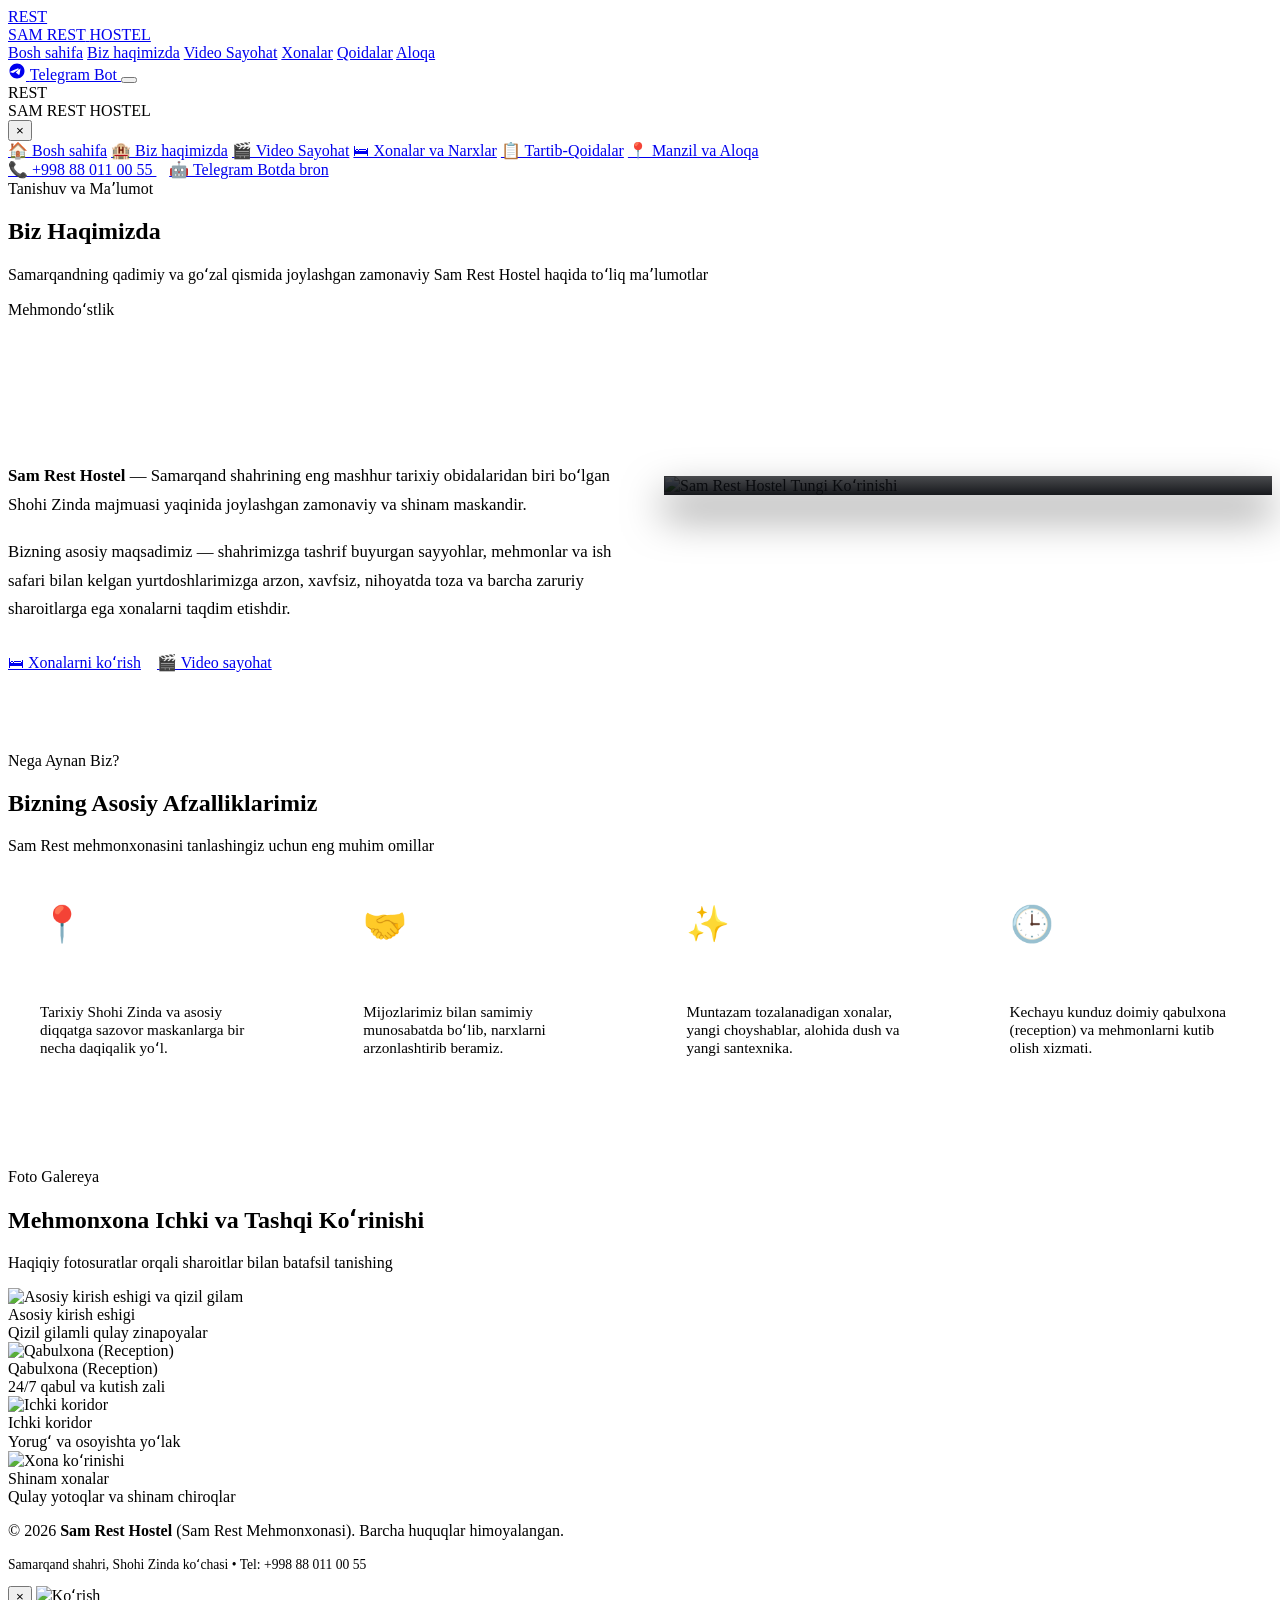
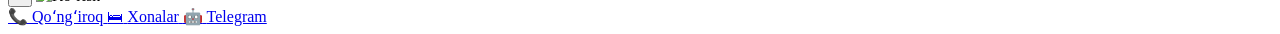
==== website/templates/about.html @ 980dbee9 "Sam Rest Hotel - website and telegram bot complete source" ====
<!DOCTYPE html>
<html lang="uz">
<head>
    <meta charset="UTF-8">
    <meta name="viewport" content="width=device-width, initial-scale=1.0">
    <title>Biz Haqimizda — Sam Rest Hostel</title>
    
    <link rel="preconnect" href="https://fonts.googleapis.com">
    <link rel="preconnect" href="https://fonts.gstatic.com" crossorigin>
    <link href="https://fonts.googleapis.com/css2?family=Outfit:wght@300;400;500;600;700;800&family=Plus+Jakarta+Sans:wght@300;400;500;600;700&display=swap" rel="stylesheet">
    <link rel="stylesheet" href="/static/css/style.css">
</head>
<body>

    <!-- Header Navigation -->
    <header id="navbar">
        <a href="/" class="logo">
            <div class="logo-badge">REST</div>
            <div class="logo-text">
                <span>SAM REST</span>
                <span>HOSTEL</span>
            </div>
        </a>
        
        <nav class="desktop-nav">
            <a href="/" class="nav-link">Bosh sahifa</a>
            <a href="/about" class="nav-link active">Biz haqimizda</a>
            <a href="/videos" class="nav-link">Video Sayohat</a>
            <a href="/rooms" class="nav-link">Xonalar</a>
            <a href="/rules" class="nav-link">Qoidalar</a>
            <a href="/contact" class="nav-link">Aloqa</a>
        </nav>

        <div class="nav-actions">
            <a href="https://t.me/Sam_rest_hotelbot" target="_blank" class="btn-telegram">
                <svg width="18" height="18" viewBox="0 0 24 24" fill="currentColor">
                    <path d="M12 2C6.48 2 2 6.48 2 12s4.48 10 10 10 10-4.48 10-10S17.52 2 12 2zm4.64 6.8c-.15 1.58-.8 5.42-1.13 7.19-.14.75-.42 1-.68 1.03-.58.05-1.02-.38-1.58-.75-.88-.58-1.38-.94-2.23-1.5-.99-.65-.35-1.01.22-1.59.15-.15 2.71-2.48 2.76-2.69.01-.03.01-.14-.07-.19-.08-.05-.19-.02-.27 0-.12.03-1.99 1.27-5.63 3.73-.53.36-1.02.54-1.45.53-.48-.01-1.4-.27-2.08-.49-.84-.27-1.51-.42-1.45-.89.03-.25.38-.51 1.07-.78 4.2-1.82 7-3.03 8.4-3.61 4-.1.67 1.83.69 2.12.02.04.02.09.01.12z"/>
                </svg>
                <span>Telegram Bot</span>
            </a>
            <button class="menu-toggle" id="menuToggle" aria-label="Menyu">
                <span></span>
                <span></span>
                <span></span>
            </button>
        </div>
    </header>

    <!-- Mobile Backdrop -->
    <div class="mobile-drawer-backdrop" id="mobileBackdrop"></div>

    <!-- Mobile Navigation Drawer -->
    <div class="mobile-drawer" id="mobileDrawer">
        <div class="mobile-drawer-header">
            <div class="logo">
                <div class="logo-badge">REST</div>
                <div class="logo-text">
                    <span>SAM REST</span>
                    <span>HOSTEL</span>
                </div>
            </div>
            <button class="mobile-drawer-close" id="drawerClose">&times;</button>
        </div>
        <div class="mobile-nav-links">
            <a href="/" class="mobile-link">🏠 Bosh sahifa</a>
            <a href="/about" class="mobile-link active">🏨 Biz haqimizda</a>
            <a href="/videos" class="mobile-link">🎬 Video Sayohat</a>
            <a href="/rooms" class="mobile-link">🛏 Xonalar va Narxlar</a>
            <a href="/rules" class="mobile-link">📋 Tartib-Qoidalar</a>
            <a href="/contact" class="mobile-link">📍 Manzil va Aloqa</a>
        </div>
        <div class="mobile-drawer-footer">
            <a href="tel:+998880110055" class="mobile-phone-btn">
                📞 +998 88 011 00 55
            </a>
            <a href="https://t.me/Sam_rest_hotelbot" target="_blank" class="btn-telegram" style="width: 100%; justify-content: center; padding: 0.8rem;">
                🤖 Telegram Botda bron
            </a>
        </div>
    </div>

    <!-- Page Hero Banner -->
    <section class="page-hero">
        <span class="page-hero-tag">Tanishuv va Maʼlumot</span>
        <h1 class="page-hero-title">Biz Haqimizda</h1>
        <p class="page-hero-subtitle">
            Samarqandning qadimiy va goʻzal qismida joylashgan zamonaviy Sam Rest Hostel haqida toʻliq maʼlumotlar
        </p>
    </section>

    <!-- About Story Section -->
    <section class="section">
        <div style="display: grid; grid-template-columns: repeat(auto-fit, minmax(320px, 1fr)); gap: 3rem; align-items: center; margin-bottom: 4rem;">
            <div>
                <span class="section-tag">Mehmondoʻstlik</span>
                <h2 style="font-size: 2.4rem; font-weight: 800; color: #ffffff; margin-bottom: 1.2rem; line-height: 1.2;">
                    Samarqandda Oʻz Uyingizdagidek Qulay Hordiq
                </h2>
                <p style="color: var(--text-muted); font-size: 1.05rem; margin-bottom: 1.2rem; line-height: 1.7;">
                    <b>Sam Rest Hostel</b> — Samarqand shahrining eng mashhur tarixiy obidalaridan biri boʻlgan Shohi Zinda majmuasi yaqinida joylashgan zamonaviy va shinam maskandir.
                </p>
                <p style="color: var(--text-muted); font-size: 1.05rem; margin-bottom: 1.8rem; line-height: 1.7;">
                    Bizning asosiy maqsadimiz — shahrimizga tashrif buyurgan sayyohlar, mehmonlar va ish safari bilan kelgan yurtdoshlarimizga arzon, xavfsiz, nihoyatda toza va barcha zaruriy sharoitlarga ega xonalarni taqdim etishdir.
                </p>

                <div style="display: flex; gap: 1rem; flex-wrap: wrap;">
                    <a href="/rooms" class="btn-glow-primary">🛏 Xonalarni koʻrish</a>
                    <a href="/videos" class="btn-glass-secondary">🎬 Video sayohat</a>
                </div>
            </div>

            <div style="position: relative; border-radius: var(--radius-lg); overflow: hidden; border: 1px solid var(--border-glass); box-shadow: 0 20px 40px rgba(0,0,0,0.5);">
                <img src="/static/images/exterior_night.jpg" style="width: 100%; height: 380px; object-fit: cover;" alt="Sam Rest Hostel Tungi Koʻrinishi">
                <div style="position: absolute; bottom: 0; left: 0; right: 0; background: linear-gradient(transparent, rgba(10,12,16,0.95)); padding: 1.5rem; color: #fff;">
                    <div style="font-weight: 700; font-size: 1.1rem;">Sam Rest Hostel — Tungi yorqin koʻrinish</div>
                    <div style="color: var(--text-muted); font-size: 0.85rem;">140311, Samarqand, Shohi Zinda koʻchasi</div>
                </div>
            </div>
        </div>

        <!-- Advantages Grid -->
        <div class="section-header" style="margin-top: 5rem;">
            <span class="section-tag">Nega Aynan Biz?</span>
            <h2>Bizning Asosiy Afzalliklarimiz</h2>
            <p>Sam Rest mehmonxonasini tanlashingiz uchun eng muhim omillar</p>
        </div>

        <div style="display: grid; grid-template-columns: repeat(auto-fit, minmax(260px, 1fr)); gap: 1.8rem; margin-bottom: 4rem;">
            <div class="stat-card" style="text-align: left; padding: 2rem;">
                <div style="font-size: 2.2rem; margin-bottom: 1rem;">📍</div>
                <h3 style="color: #fff; font-size: 1.25rem; margin-bottom: 0.5rem;">Qulay Joylashuv</h3>
                <p style="color: var(--text-muted); font-size: 0.95rem;">Tarixiy Shohi Zinda va asosiy diqqatga sazovor maskanlarga bir necha daqiqalik yoʻl.</p>
            </div>

            <div class="stat-card" style="text-align: left; padding: 2rem;">
                <div style="font-size: 2.2rem; margin-bottom: 1rem;">🤝</div>
                <h3 style="color: #fff; font-size: 1.25rem; margin-bottom: 0.5rem;">Kelishiladigan Narxlar</h3>
                <p style="color: var(--text-muted); font-size: 0.95rem;">Mijozlarimiz bilan samimiy munosabatda boʻlib, narxlarni arzonlashtirib beramiz.</p>
            </div>

            <div class="stat-card" style="text-align: left; padding: 2rem;">
                <div style="font-size: 2.2rem; margin-bottom: 1rem;">✨</div>
                <h3 style="color: #fff; font-size: 1.25rem; margin-bottom: 0.5rem;">Mukammal Tozalik</h3>
                <p style="color: var(--text-muted); font-size: 0.95rem;">Muntazam tozalanadigan xonalar, yangi choyshablar, alohida dush va yangi santexnika.</p>
            </div>

            <div class="stat-card" style="text-align: left; padding: 2rem;">
                <div style="font-size: 2.2rem; margin-bottom: 1rem;">🕒</div>
                <h3 style="color: #fff; font-size: 1.25rem; margin-bottom: 0.5rem;">24/7 Xizmat</h3>
                <p style="color: var(--text-muted); font-size: 0.95rem;">Kechayu kunduz doimiy qabulxona (reception) va mehmonlarni kutib olish xizmati.</p>
            </div>
        </div>

        <!-- Interior Photos Grid -->
        <div class="section-header">
            <span class="section-tag">Foto Galereya</span>
            <h2>Mehmonxona Ichki va Tashqi Koʻrinishi</h2>
            <p>Haqiqiy fotosuratlar orqali sharoitlar bilan batafsil tanishing</p>
        </div>

        <div class="gallery-grid">
            <div class="gallery-item" onclick="openLightbox('/static/images/entrance.jpg')">
                <img src="/static/images/entrance.jpg" alt="Asosiy kirish eshigi va qizil gilam">
                <div class="gallery-overlay">
                    <div class="gallery-caption">Asosiy kirish eshigi</div>
                    <div class="gallery-sub">Qizil gilamli qulay zinapoyalar</div>
                </div>
            </div>

            <div class="gallery-item" onclick="openLightbox('/static/images/reception.png')">
                <img src="/static/images/reception.png" alt="Qabulxona (Reception)">
                <div class="gallery-overlay">
                    <div class="gallery-caption">Qabulxona (Reception)</div>
                    <div class="gallery-sub">24/7 qabul va kutish zali</div>
                </div>
            </div>

            <div class="gallery-item" onclick="openLightbox('/static/images/corridor.jpg')">
                <img src="/static/images/corridor.jpg" alt="Ichki koridor">
                <div class="gallery-overlay">
                    <div class="gallery-caption">Ichki koridor</div>
                    <div class="gallery-sub">Yorugʻ va osoyishta yoʻlak</div>
                </div>
            </div>

            <div class="gallery-item" onclick="openLightbox('/static/images/room2_beds.png')">
                <img src="/static/images/room2_beds.png" alt="Xona koʻrinishi">
                <div class="gallery-overlay">
                    <div class="gallery-caption">Shinam xonalar</div>
                    <div class="gallery-sub">Qulay yotoqlar va shinam chiroqlar</div>
                </div>
            </div>
        </div>
    </section>

    <!-- Footer -->
    <footer>
        <p>&copy; 2026 <strong>Sam Rest Hostel</strong> (Sam Rest Mehmonxonasi). Barcha huquqlar himoyalangan.</p>
        <p style="margin-top: 0.5rem; font-size: 0.85rem; color: var(--text-dim);">
            Samarqand shahri, Shohi Zinda koʻchasi • Tel: +998 88 011 00 55
        </p>
    </footer>

    <!-- Lightbox Modal -->
    <div class="lightbox-modal" id="lightboxModal" onclick="closeLightbox(event)">
        <div class="lightbox-content">
            <button class="lightbox-close" onclick="closeLightbox(null)">&times;</button>
            <img id="lightboxImg" src="" alt="Koʻrish">
        </div>
    </div>

    <script>
        window.addEventListener('scroll', () => {
            const navbar = document.getElementById('navbar');
            if (window.scrollY > 40) {
                navbar.classList.add('scrolled');
            } else {
                navbar.classList.remove('scrolled');
            }
        });

        const modal = document.getElementById('lightboxModal');
        const modalImg = document.getElementById('lightboxImg');

        function openLightbox(src) {
            modalImg.src = src;
            modal.classList.add('active');
            document.body.style.overflow = 'hidden';
        }

        function closeLightbox(e) {
            if (!e || e.target === modal || e.target.classList.contains('lightbox-close')) {
                modal.classList.remove('active');
                document.body.style.overflow = '';
            }
        }
    </script>
    <!-- Mobile Floating Bottom Bar -->
    <div class="mobile-bottom-bar">
        <a href="tel:+998880110055" class="bottom-bar-btn call">
            <span class="icon">📞</span>
            <span>Qoʻngʻiroq</span>
        </a>
        <a href="/rooms" class="bottom-bar-btn rooms">
            <span class="icon">🛏</span>
            <span>Xonalar</span>
        </a>
        <a href="https://t.me/Sam_rest_hotelbot" target="_blank" class="bottom-bar-btn tg">
            <span class="icon">🤖</span>
            <span>Telegram</span>
        </a>
    </div>

    <script src="/static/js/mobile.js"></script>
</body>
</html>
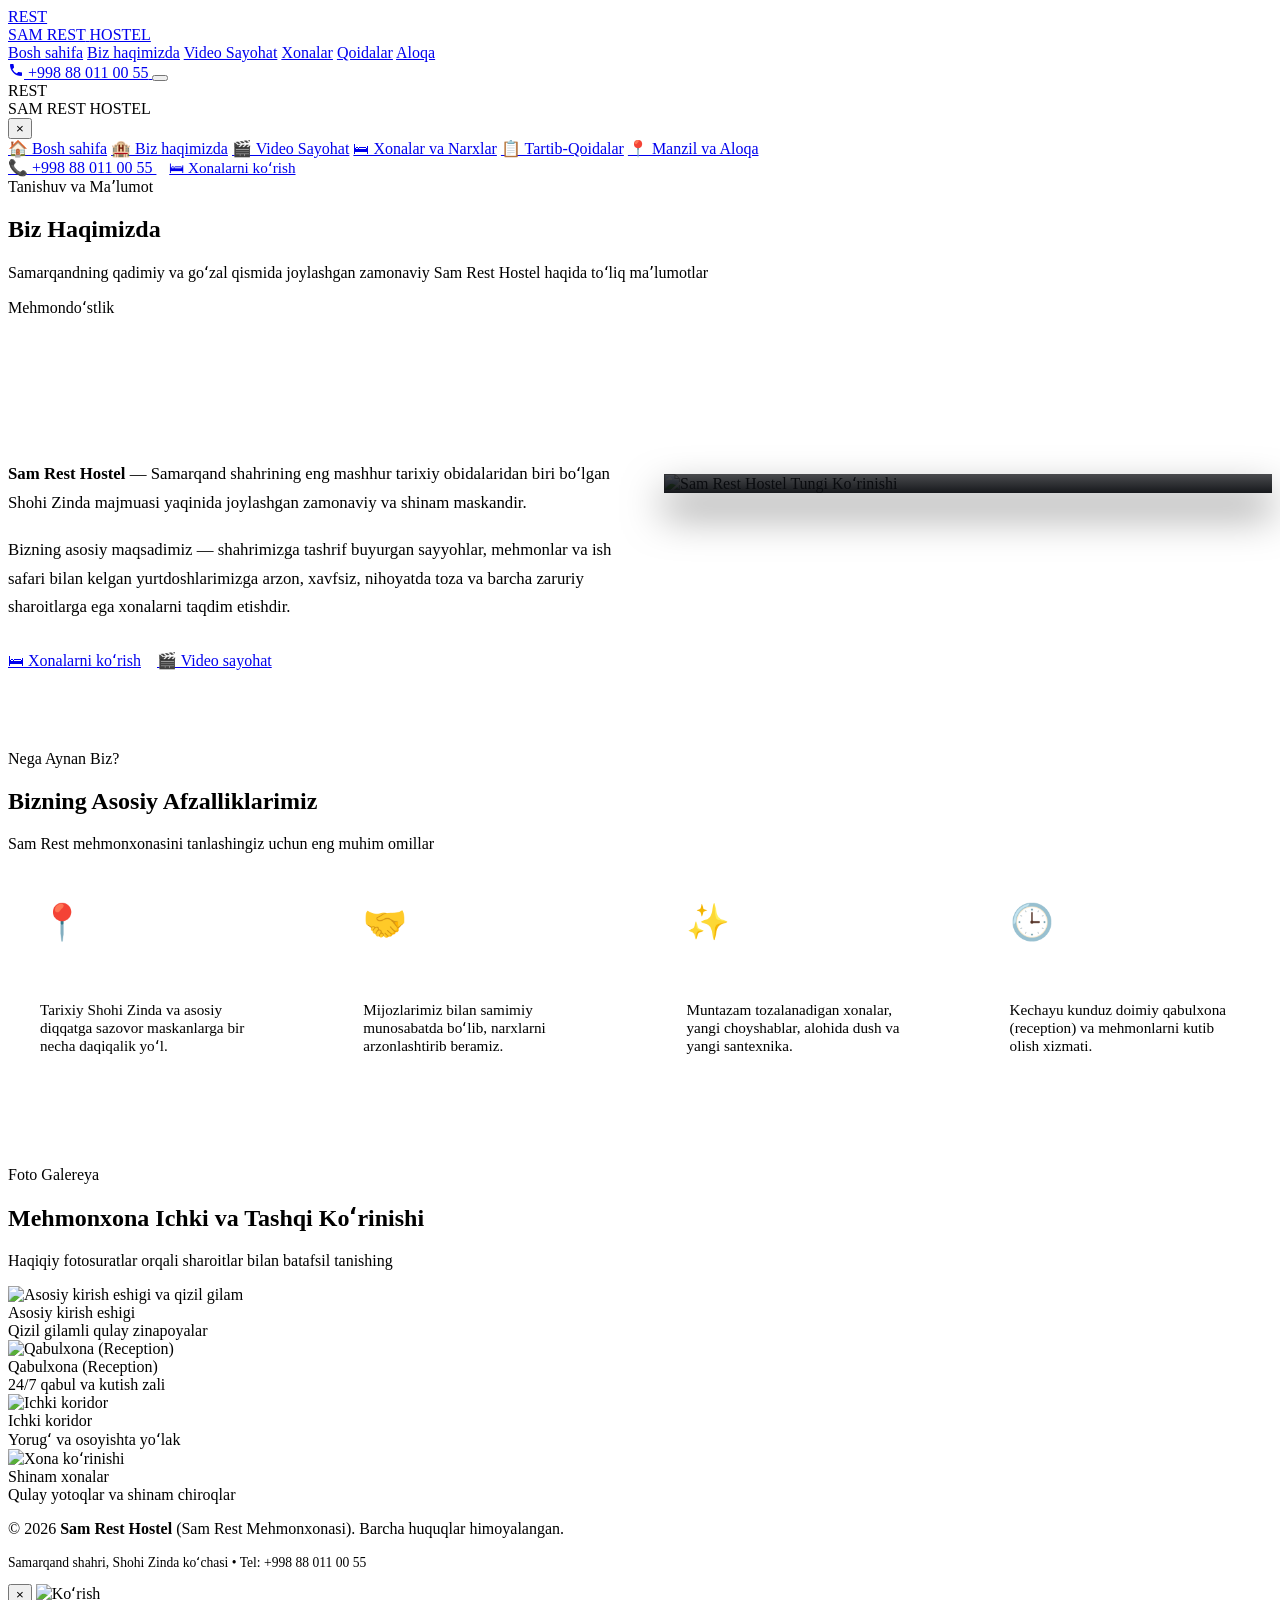
==== commit 4156e871: "Make website completely standalone: remove Telegram bot integration, connect booking to direct phone" ====
--- a/website/templates/about.html
+++ b/website/templates/about.html
@@ -32,11 +32,11 @@
         </nav>
 
         <div class="nav-actions">
-            <a href="https://t.me/Sam_rest_hotelbot" target="_blank" class="btn-telegram">
-                <svg width="18" height="18" viewBox="0 0 24 24" fill="currentColor">
-                    <path d="M12 2C6.48 2 2 6.48 2 12s4.48 10 10 10 10-4.48 10-10S17.52 2 12 2zm4.64 6.8c-.15 1.58-.8 5.42-1.13 7.19-.14.75-.42 1-.68 1.03-.58.05-1.02-.38-1.58-.75-.88-.58-1.38-.94-2.23-1.5-.99-.65-.35-1.01.22-1.59.15-.15 2.71-2.48 2.76-2.69.01-.03.01-.14-.07-.19-.08-.05-.19-.02-.27 0-.12.03-1.99 1.27-5.63 3.73-.53.36-1.02.54-1.45.53-.48-.01-1.4-.27-2.08-.49-.84-.27-1.51-.42-1.45-.89.03-.25.38-.51 1.07-.78 4.2-1.82 7-3.03 8.4-3.61 4-.1.67 1.83.69 2.12.02.04.02.09.01.12z"/>
+            <a href="tel:+998880110055" class="btn-header-phone">
+                <svg width="16" height="16" viewBox="0 0 24 24" fill="currentColor">
+                    <path d="M6.62 10.79a15.053 15.053 0 006.59 6.59l2.2-2.2c.27-.27.67-.36 1.02-.24 1.12.37 2.33.57 3.57.57.55 0 1 .45 1 1V20c0 .55-.45 1-1 1-9.39 0-17-7.61-17-17 0-.55.45-1 1-1h3.5c.55 0 1 .45 1 1 0 1.25.2 2.45.57 3.57.11.35.03.74-.25 1.02l-2.2 2.2z"/>
                 </svg>
-                <span>Telegram Bot</span>
+                <span>+998 88 011 00 55</span>
             </a>
             <button class="menu-toggle" id="menuToggle" aria-label="Menyu">
                 <span></span>
@@ -73,8 +73,8 @@
             <a href="tel:+998880110055" class="mobile-phone-btn">
                 📞 +998 88 011 00 55
             </a>
-            <a href="https://t.me/Sam_rest_hotelbot" target="_blank" class="btn-telegram" style="width: 100%; justify-content: center; padding: 0.8rem;">
-                🤖 Telegram Botda bron
+            <a href="/rooms" class="btn-glow-primary" style="width: 100%; justify-content: center; padding: 0.8rem; font-size: 0.95rem; margin-top: 0.6rem;">
+                🛏 Xonalarni koʻrish
             </a>
         </div>
     </div>
@@ -245,9 +245,9 @@
             <span class="icon">🛏</span>
             <span>Xonalar</span>
         </a>
-        <a href="https://t.me/Sam_rest_hotelbot" target="_blank" class="bottom-bar-btn tg">
-            <span class="icon">🤖</span>
-            <span>Telegram</span>
+        <a href="/contact" class="bottom-bar-btn map">
+            <span class="icon">📍</span>
+            <span>Manzil</span>
         </a>
     </div>
 
